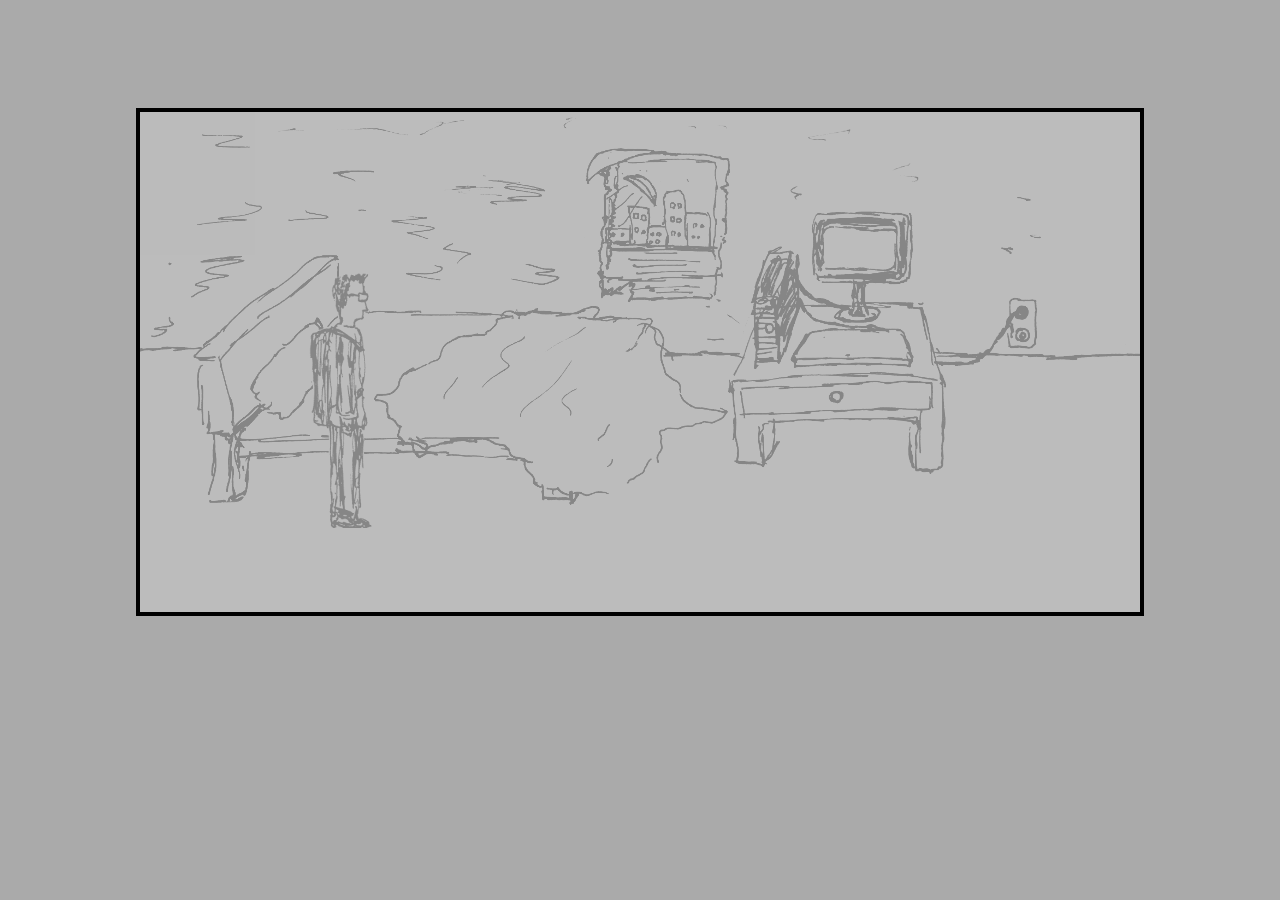
==== game.html @ 55c0dfc0 "add title screen" ====
<!DOCTYPE html>
<!--
  _____ _            ____                 _ _ _            
 |_   _| |__   ___  |  _ \  ___  __ _  __| | (_)_ __   ___ 
   | | | '_ \ / _ \ | | | |/ _ \/ _` |/ _` | | | '_ \ / _ \
   | | | | | |  __/ | |_| |  __/ (_| | (_| | | | | | |  __/
   |_| |_| |_|\___| |____/ \___|\__,_|\__,_|_|_|_| |_|\___|


                          by

            Andi Heinrich  &  Engin Toklu

                         2014
 


This program is free software: you can redistribute it and/or modify
it under the terms of the GNU General Public License as published by
the Free Software Foundation, either version 3 of the License, or
(at your option) any later version.

-->
<html>
    <head>
		<meta charset="utf-8">
		<title>The Deadline</title>
		<link rel="stylesheet" href="code/main.css" type="text/css" />
		<script src="code/audio_engine.js" type="text/javascript"></script>
		<script src="code/graphics_engin.js" type="text/javascript"></script>
		<script src="code/game_content.js" type="text/javascript"></script>
		<script src="code/howler.min.js" type="text/javascript"></script>
    </head>
    <body onload="bodyLoaded()">
		<div id="container">
			<div id="fade_layer">&nbsp;</div>
			<div id="environment">
				<img id="background" />
				<img id="player" />
			</div>
			<iframe src="about:blank" name="popup_frame" id="popup_frame"
				frameborder="0" scrolling="no">
			</iframe>
		</div>
		<div id="status_bar">&nbsp;</div>
    </body>
</html>
---- code/main.css ----
body {
	background-color: #aaa;
}

div#container {
	position: relative;
	width: 1000px;
	height: 500px;
	top: 100px;
	margin-left: auto;
	margin-right: auto;
	border: 4px solid black;
	overflow: hidden;
}

img#background {
	position: absolute;
	z-index: 10;
	left: 0px;
	top: 0px;
	width: 1000px;
	height: 500px;
}

img#player {
	position: absolute;
	z-index: 20;
}

div#fade_layer{
	position: absolute;
	z-index: 80;
	left: 0px;
	top: 0px;
	width: 0px;
	height: 0px;
	background-color: #aaa;
}

iframe#popup_frame {
	position: absolute;
	z-index: 90;
	left: 0px;
	top: 0px;
	width: 0px;
	height: 0px;
}

div#status_bar {
	position: relative;
	width: 1000px;
	height: 50px;
	top: 100px;
	margin-left: auto;
	margin-right: auto;
	overflow: hidden;
	vertical-align: middle;
	font-family: 'ArchitectsDaughter', sans-serif;
	text-transform: uppercase;
}

@font-face {
	/* Generated by Font Squirrel (http://www.fontsquirrel.com) */
    font-family: 'ArchitectsDaughter';
    /* 
	 * Font "Architect's Daughter"
	 * by Kimberly Geswein (http://www.kimberlygeswein.com/)
	 * licensed under Open Font License 1.1 (http://scripts.sil.org/OFL)
	 */
    src: url('../font/architectsdaughter.eot');
    src: url('../font/architectsdaughter.eot?#iefix') format('embedded-opentype'),
         url('../font/architectsdaughter.woff') format('woff'),
         url('../font/architectsdaughter.ttf') format('truetype'),
         url('../font/architectsdaughter.svg#architects_daughterregular') format('svg');
    font-weight: normal;
    font-style: normal;
}
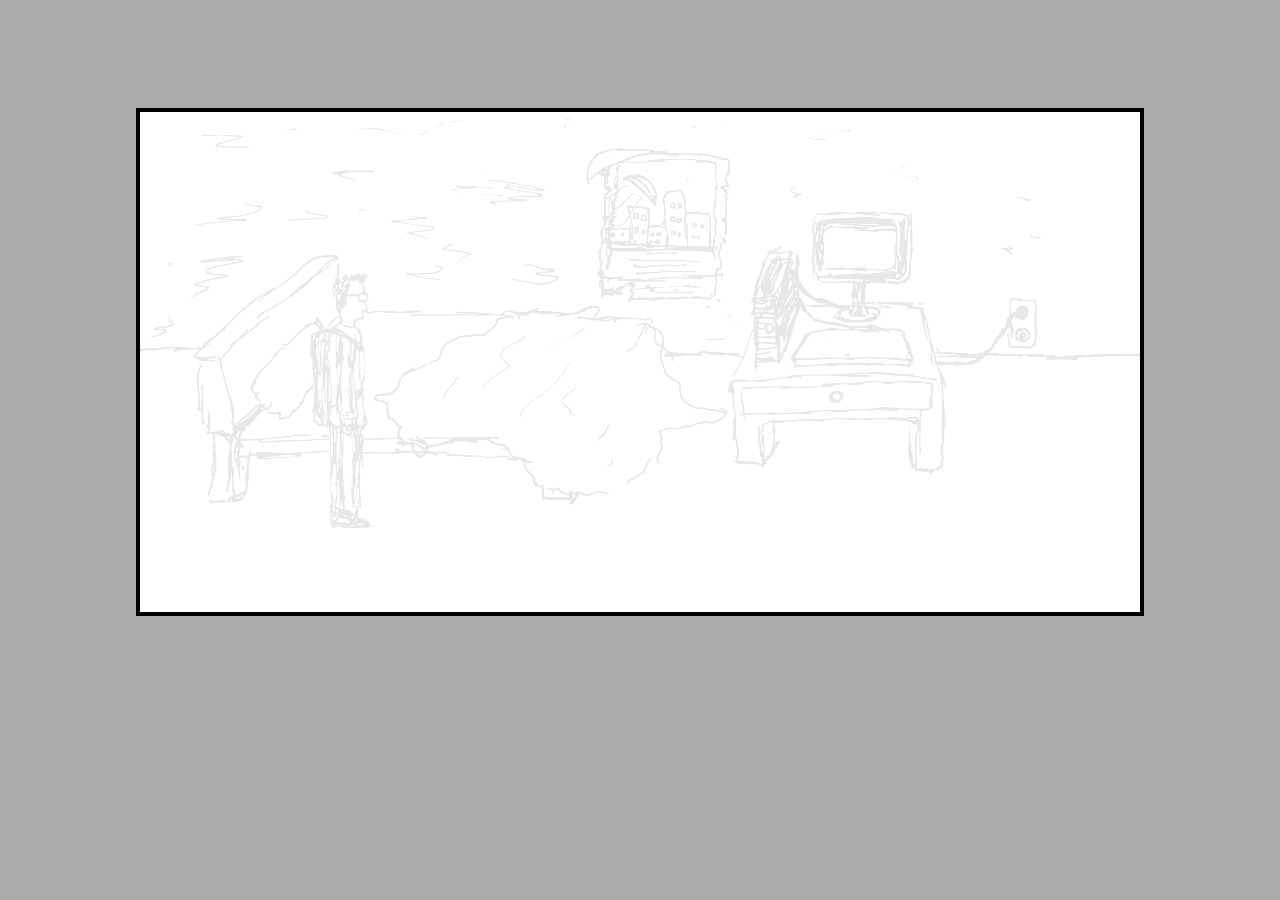
==== commit 45d592e4: "license update" ====
--- a/game.html
+++ b/game.html
@@ -10,15 +10,6 @@
                           by
 
             Andi Heinrich  &  Engin Toklu
-
-                         2014
- 
-
-
-This program is free software: you can redistribute it and/or modify
-it under the terms of the GNU General Public License as published by
-the Free Software Foundation, either version 3 of the License, or
-(at your option) any later version.
 
 -->
 <html>
--- a/code/main.css
+++ b/code/main.css
@@ -11,6 +11,14 @@
 	margin-right: auto;
 	border: 4px solid black;
 	overflow: hidden;
+	background-color: #fff;
+	/* prevent image selection: */
+	-webkit-touch-callout: none;
+	-webkit-user-select: none;
+	-khtml-user-select: none;
+	-moz-user-select: none;
+	-ms-user-select: none;
+	user-select: none;
 }
 
 img#background {
@@ -34,7 +42,7 @@
 	top: 0px;
 	width: 0px;
 	height: 0px;
-	background-color: #aaa;
+	background-color: #fff;
 }
 
 iframe#popup_frame {
